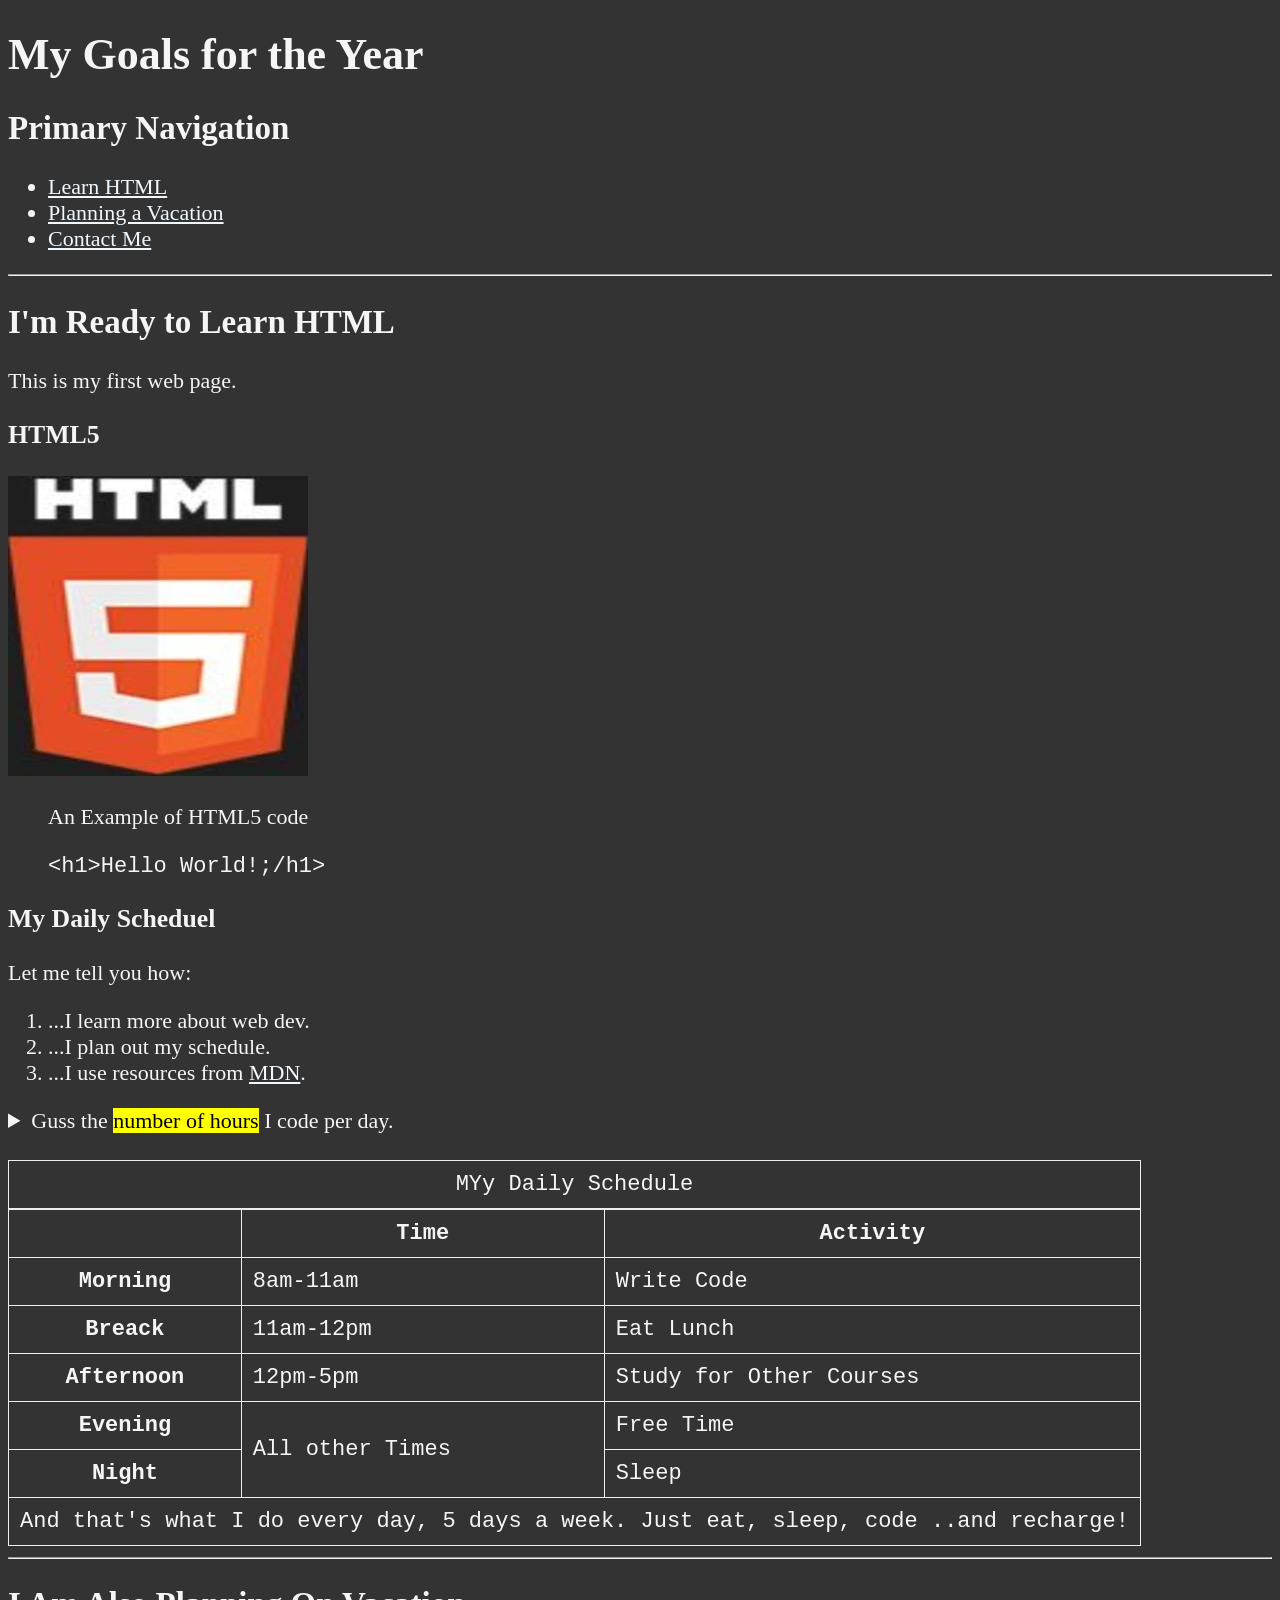
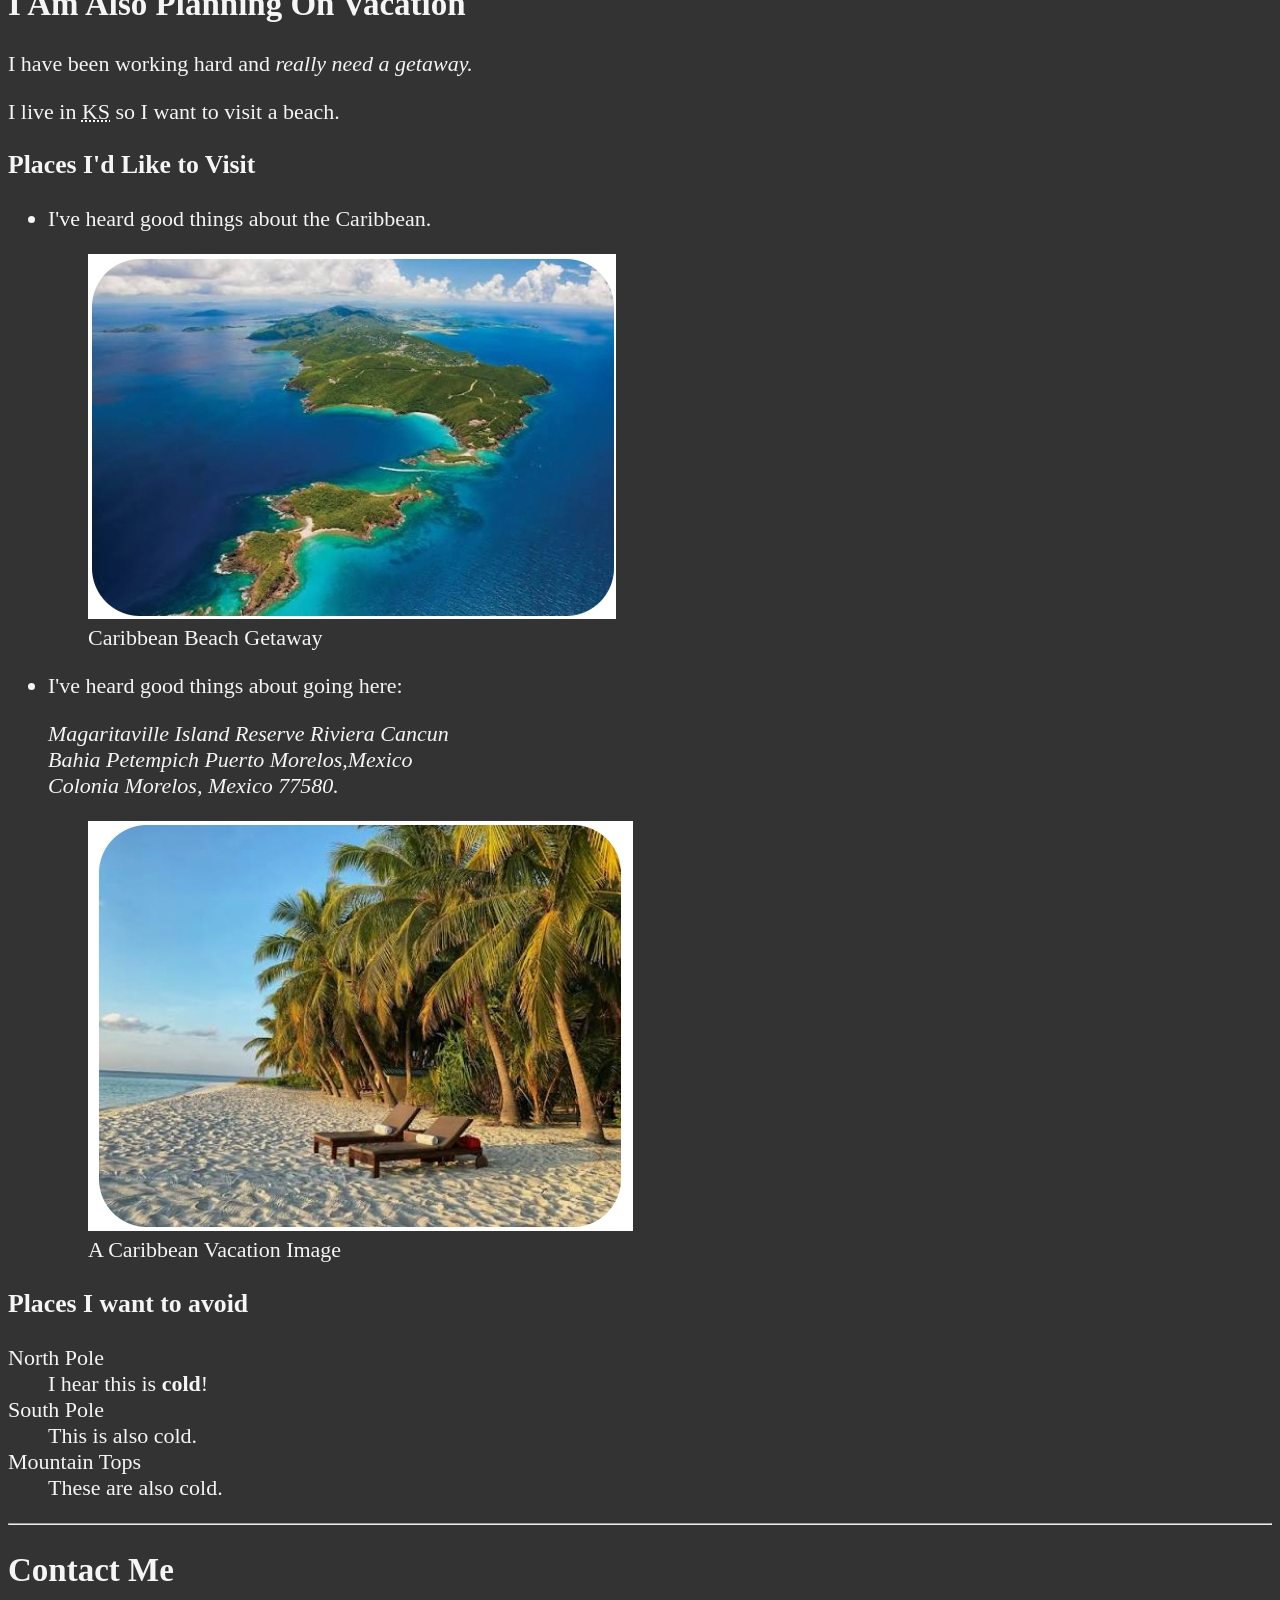
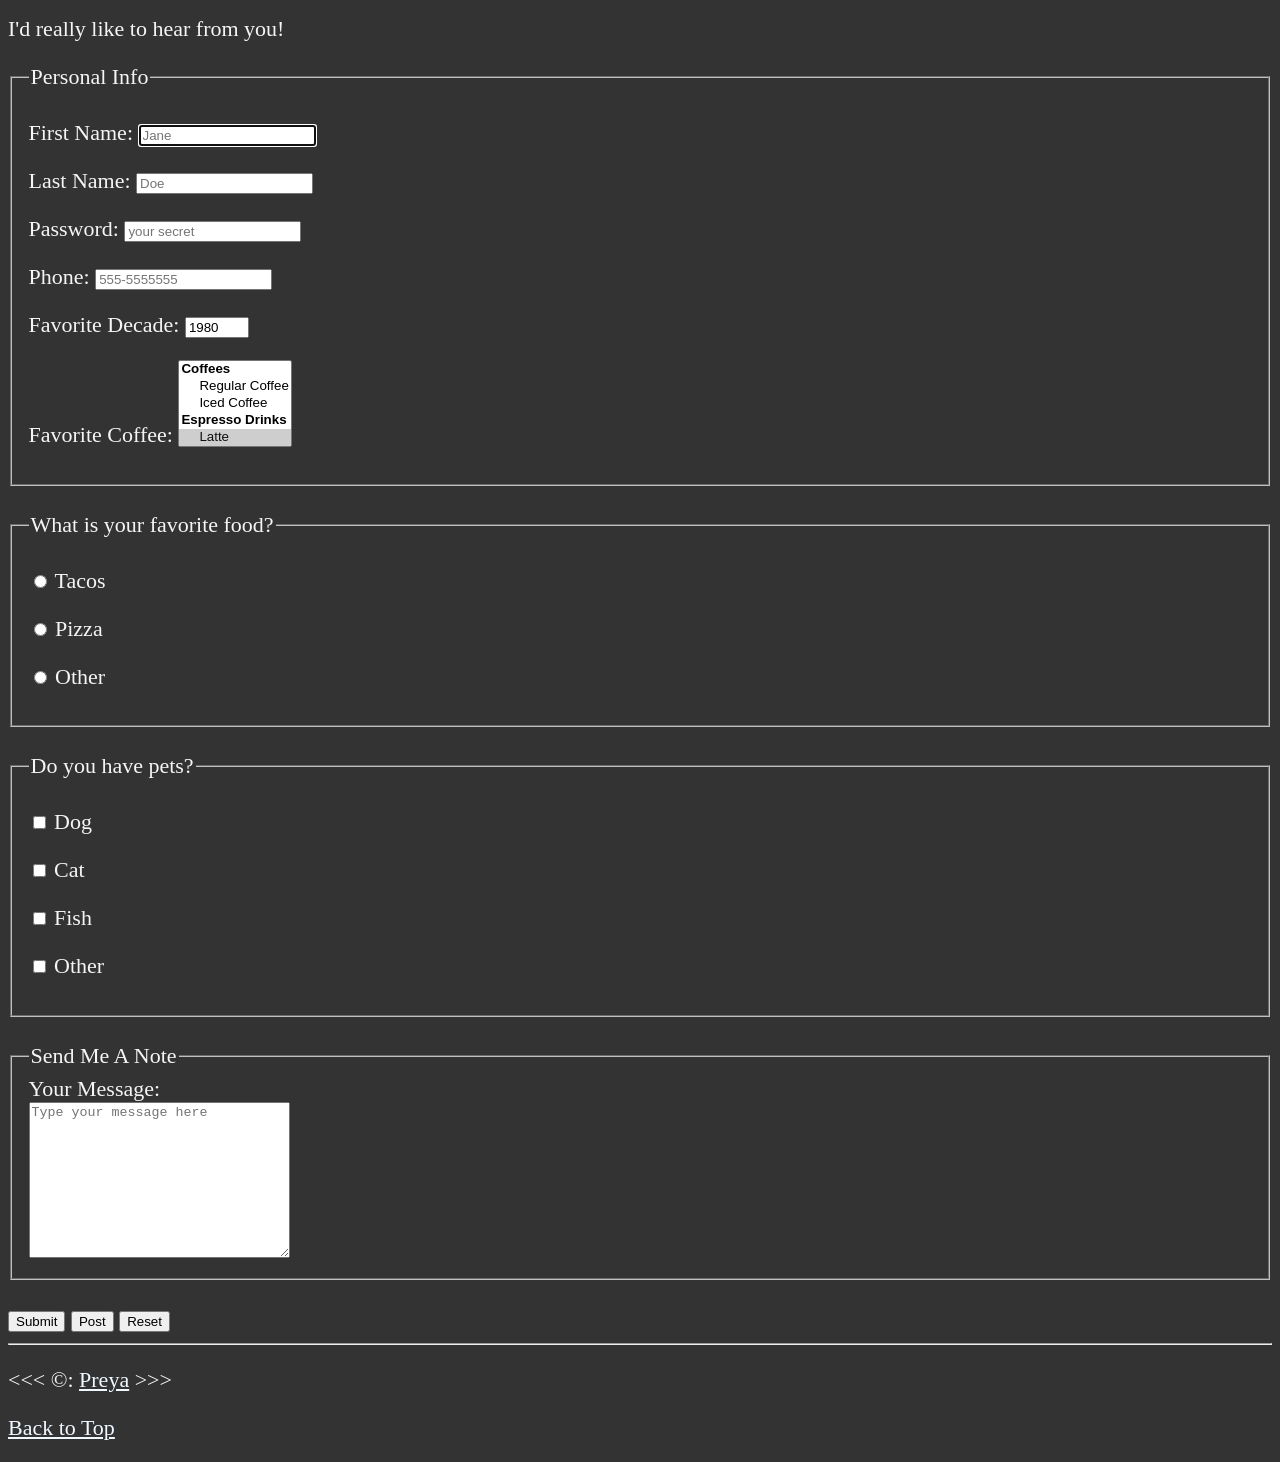
==== HTML/index.html @ 79cf8081 "Frontend Beginner" ====
<!DOCTYPE html>
<html lang="en">

<head>
    <meta charset="UTF-8">
    <meta name="author" content="Preya">
    <meta name="decription" content="This page contains all the things I am learning how to create as I learn HTML.">
    <title>MY First Web Page</title>
    <link rel="icon" href="html5.png" type="image/x-icon">
    <link rel="stylesheet" href="main.css" text="text/css">
</head>

<body>
    <header>
        <h1>My Goals for the Year</h1>

        <nav aria-labelledby="primary-navigation">
            <h2 id="primary-navigation">Primary Navigation</h2>
            <ul>
                <li>
                    <a href="#html">Learn HTML</a>
                </li>
                <li>
                    <a href="#vacation">Planning a Vacation</a>
                </li>
                <li>
                    <a href="#contact">Contact Me</a>
                </li>
            </ul>
        </nav>
    </header>

    <hr>
    <main>
        <article id="html">
            <h2>I'm Ready to Learn HTML</h2>
            <p>This is my first web page.</p>
            <section>
                <h3>HTML5</h3>
                <img src="img/html_logo_300x300.jpg" alt="HTML5 Logo" title="I am learning HTML5" width="300"
                    height="300">
                <figure>
                    <figcaption>An Example of HTML5 code</figcaption>
                    <p>
                        <code>&lt;h1&gt;Hello World!;/h1&gt;</code>
                    </p>
                </figure>
            </section>
            <section>
                <h3>My Daily Scheduel</h3>
                <p>Let me tell you how:</p>
                <ol>
                    <li>...I learn more about web dev.</li>
                    <li>...I plan out my schedule.</li>
                    <li>...I use resources from <abbr title=" Mozilla Developer Network"><a
                                href="https://developer.mozilla.org/">MDN</a></abbr>.</li>
                </ol>
                <aside>
                    <details>
                        <summary>Guss the <mark>number of hours</mark> I code per day.</summary>
                        <p>I start at <time datetime="08:00">8am</time> and I write code for <time datetime="PT3H">3
                                hours</time> every moring.</p>
                    </details>
                </aside>
                <br>
                <table>
                    <caption>MYy Daily Schedule</caption>
                    <thead>
                        <tr>
                            <th>&nbsp;</th>
                            <th scope="col">Time</th>
                            <!--<th id="time" scope="col">Time</th>-->
                            <th scope="col">Activity</th>
                        </tr>
                    </thead>
                    <tbody>
                    <tbody>
                        <tr>
                            <th scope="row">Morning</th>
                            <!--<td headers="time morning">
                            <th id="morning" scope="row">Morning</th>
                            <td headers="time morning">-->
                            <td><time datetime="08:00">8am</time>-<time datetime="11:00">11am</time>
                            </td>
                            <td>Write Code</td>
                        </tr>
                        <tr>
                            <th scope="row">Breack</th>
                            <td>
                                <time datetime="11:00">11am</time>-<time datetime="12:00">12pm</time>
                            </td>
                            <td>Eat Lunch</td>
                        </tr>
                        <tr>
                            <th scope="row">Afternoon</th>
                            <td>
                                <time datetime="12:00">12pm</time>-<time datetime="17:00">5pm</time>
                            </td>
                            <td>Study for Other Courses</td>
                        </tr>
                        <tr>
                            <th scope="row">Evening</th>
                            <td rowspan="2">All other Times</td>
                            <td>Free Time</td>
                        </tr>
                        <tr>
                            <th scope="row">Night</th>
                            <td>Sleep</td>
                        </tr>
                    </tbody>
                    <tfoot>
                        <tr>
                            <td colspan="3">And that's what I do every day, 5 days a week. Just eat, sleep, code ..and
                                recharge!</td>
                        </tr>
                    </tfoot>
                    </tbody>
                </table>
            </section>
        </article>

        <hr>

        <article id="vacation">
            <h2>I Am Also Planning On Vacation</h2>
            <p>I have been working hard and <em>really need a getaway.</em></p>
            <p>I live in <abbr title="Kansas">KS</abbr> so I want to visit a beach.</p>

            <section>
                <h3>Places I'd Like to Visit</h3>
                <ul>
                    <li>
                        <p>I've heard good things about the Caribbean.</p>
                        <figure>
                            <img src="img/caribbean.png" alt="Caribbean Beach"
                                title="I want to visit a Caribbean beach." width="528" height="365" loading="lazy">
                            <figcaption>
                                Caribbean Beach Getaway
                            </figcaption>
                        </figure>
                    </li>
                    <li>
                        <p>I've heard good things about going here:</p>
                        <address>
                            Magaritaville Island Reserve Riviera Cancun<br>
                            Bahia Petempich Puerto Morelos,Mexico<br>
                            Colonia Morelos, Mexico 77580.
                        </address>
                        <figure>
                            <img src="img/vacation.png" alt="Cancum Vacation" title="It's 5 o'Clock Somewhere!"
                                width="545" height="410" loading="lazy">
                            <figcaption>
                                A Caribbean Vacation Image
                            </figcaption>
                        </figure>
                    </li>
                </ul>
            </section>
            <!-- TODO: Add more places -->
            <!--div and span-->
            <section>
                <h3>Places I want to avoid</h3>
                <dl>
                    <dt>North Pole</dt>
                    <dd>I hear this is <strong>cold</strong>!</dd>

                    <dt>South Pole</dt>
                    <dd>This is also cold.</dd>

                    <dt>Mountain Tops</dt>
                    <dd>These are also cold.</dd>
                </dl>
            </section>
        </article>

        <hr>

        <article id="contact">
            <h2>Contact Me</h2>
            <p>I'd really like to hear from you!</p>

            <form action="https://httpbin.org/get" method="get">
                <fieldset>
                    <legend>Personal Info</legend>
                    <p>
                        <label for="firstName"> First Name:</label>
                        <input type="text" name="firstName" id="firstName" placeholder="Jane" autocomplete="on"
                            required="true" autofocus>
                    </p>
                    <!--required alone is enough too-->
                    <p>
                        <label for="lastName"> Last Name:</label>
                        <input type="text" name="lastName" id="lastName" placeholder="Doe" autocomplete="on"
                            required="true">
                    </p>
                    <!--required alone is enough too
                    only one element can have autofocus in a tab-->
                    </p>
                    <p>
                        <label for="password"> Password:</label>
                        <input type="password" name="password" id="password" placeholder="your secret" required>
                    </p>
                    <p>
                        <label for="phone"> Phone:</label>
                        <input type="tel" name="phone" id="phone" placeholder="555-5555555"
                            pattern="[0-9]{3}-[0-9]{3}[0-9]{4}" required>
                        <!--tel will bring up numeric keypad instead of alpha numerical keypad-->
                    </p>
                    <p>
                        <label for="decade"> Favorite Decade:</label>
                        <input type="number" name="decade" id="decade" min="1950" max="2020" step="10" value="1980">
                    </p>
                    <p>
                        <label for="coffee">Favorite Coffee:</label>
                        <select name="coffee" id="coffee" multiple size="5">
                            <optgroup label="Coffees">
                                <option value="regular coffee">Regular Coffee</option>
                                <option value="iced coffee">Iced Coffee</option>
                            </optgroup>
                            <optgroup label="Espresso Drinks">
                                <option value="latte" selected> Latte</option>
                                <option value="cappuccino">Cappuccinno</option>
                                <option value="cortado">Cortado</option>
                                <option value="americano">Americano</option>
                            </optgroup>
                            <option value="other">Other</option>
                        </select>
                    </p>
                    <!--control button to select more than one option-->
                    <!-- <p>
                    <label for="coffee">Favorite Coffee:</label>
                    <input type="text" name="coffee" id="coffee" list="coffee-list">
                    <datalist id="coffee-list">
                        <option value="regular coffee">
                        <option value="iced coffee">
                        <option value="latte">
                        <option value="cappuccino">
                        <option value="cortado">
                        <option value="americano">
                        <option value="other">
                    </datalist>
                </p> -->
                </fieldset>
                <br>
                <fieldset>
                    <legend>What is your favorite food?</legend>
                    <p>
                        <input type="radio" name="food" id="tacos" value="tacos">
                        <label for="tacos">Tacos</label>
                    </p>
                    <p>
                        <input type="radio" name="food" id="pizza" value="pizza">
                        <label for="pizza">Pizza</label>
                    </p>
                    <p>
                        <input type="radio" name="food" id="other" value="other">
                        <label for="other">Other</label>
                    </p>
                    <!--all name is same which is food, this allows only one-->
                </fieldset>
                <br>
                <fieldset>
                    <legend>Do you have pets?</legend>
                    <p>
                        <input type="checkbox" name="pets" id="dog" value="dog">
                        <label for="dog">Dog</label>
                    </p>
                    <p>
                        <input type="checkbox" name="pets" id="cat" value="cat">
                        <label for="cat">Cat</label>
                    </p>
                    <p>
                        <input type="checkbox" name="pets" id="fish" value="fish">
                        <label for="fish">Fish</label>
                    </p>
                    <p>
                        <input type="checkbox" name="pets" id="otherPet" value="otherPet">
                        <label for="otherPet">Other</label>
                    </p>
                    <!--id should be different from any other on the page so we can't type other as we already used it-->
                </fieldset>
                <br>
                <fieldset>
                    <legend>Send Me A Note</legend>
                    <label for="message">Your Message:</label>
                    <br>
                    <textarea name="message" id="message" cols="30" rows="10"
                        placeholder="Type your message here"></textarea>
                </fieldset>
                <br>
                <button type="submit">Submit</button>
                <button type="submit" formaction="https://httpbin.org/post" formmethod="post">Post</button>
                <button type="reset">Reset</button>
            </form>
        </article>
    </main>
    <hr>
    <footer>
        <p>
            &lt;&lt;&lt; &copy: <a href="about.html">Preya</a> &gt;&gt;&gt;
        </p>
        <p>
            <a href="#">Back to Top</a>
        </p>
    </footer>
</body>

</html>
---- HTML/main.css ----
html {
    font-size: 22px
}
body {
    background-color: #333;
    color: whitesmoke;
}

a {
    color: aliceblue;
}

a:visited {
    color: lightgrey;
}

a:hover, a:active{
    color: #eee;
}

table, tr, th, td, caption {
    border: 1px solid #eee;
    font-family: 'Courier New', Courier, monospace;
    border-collapse: collapse;
    padding: 0.5rem;
}
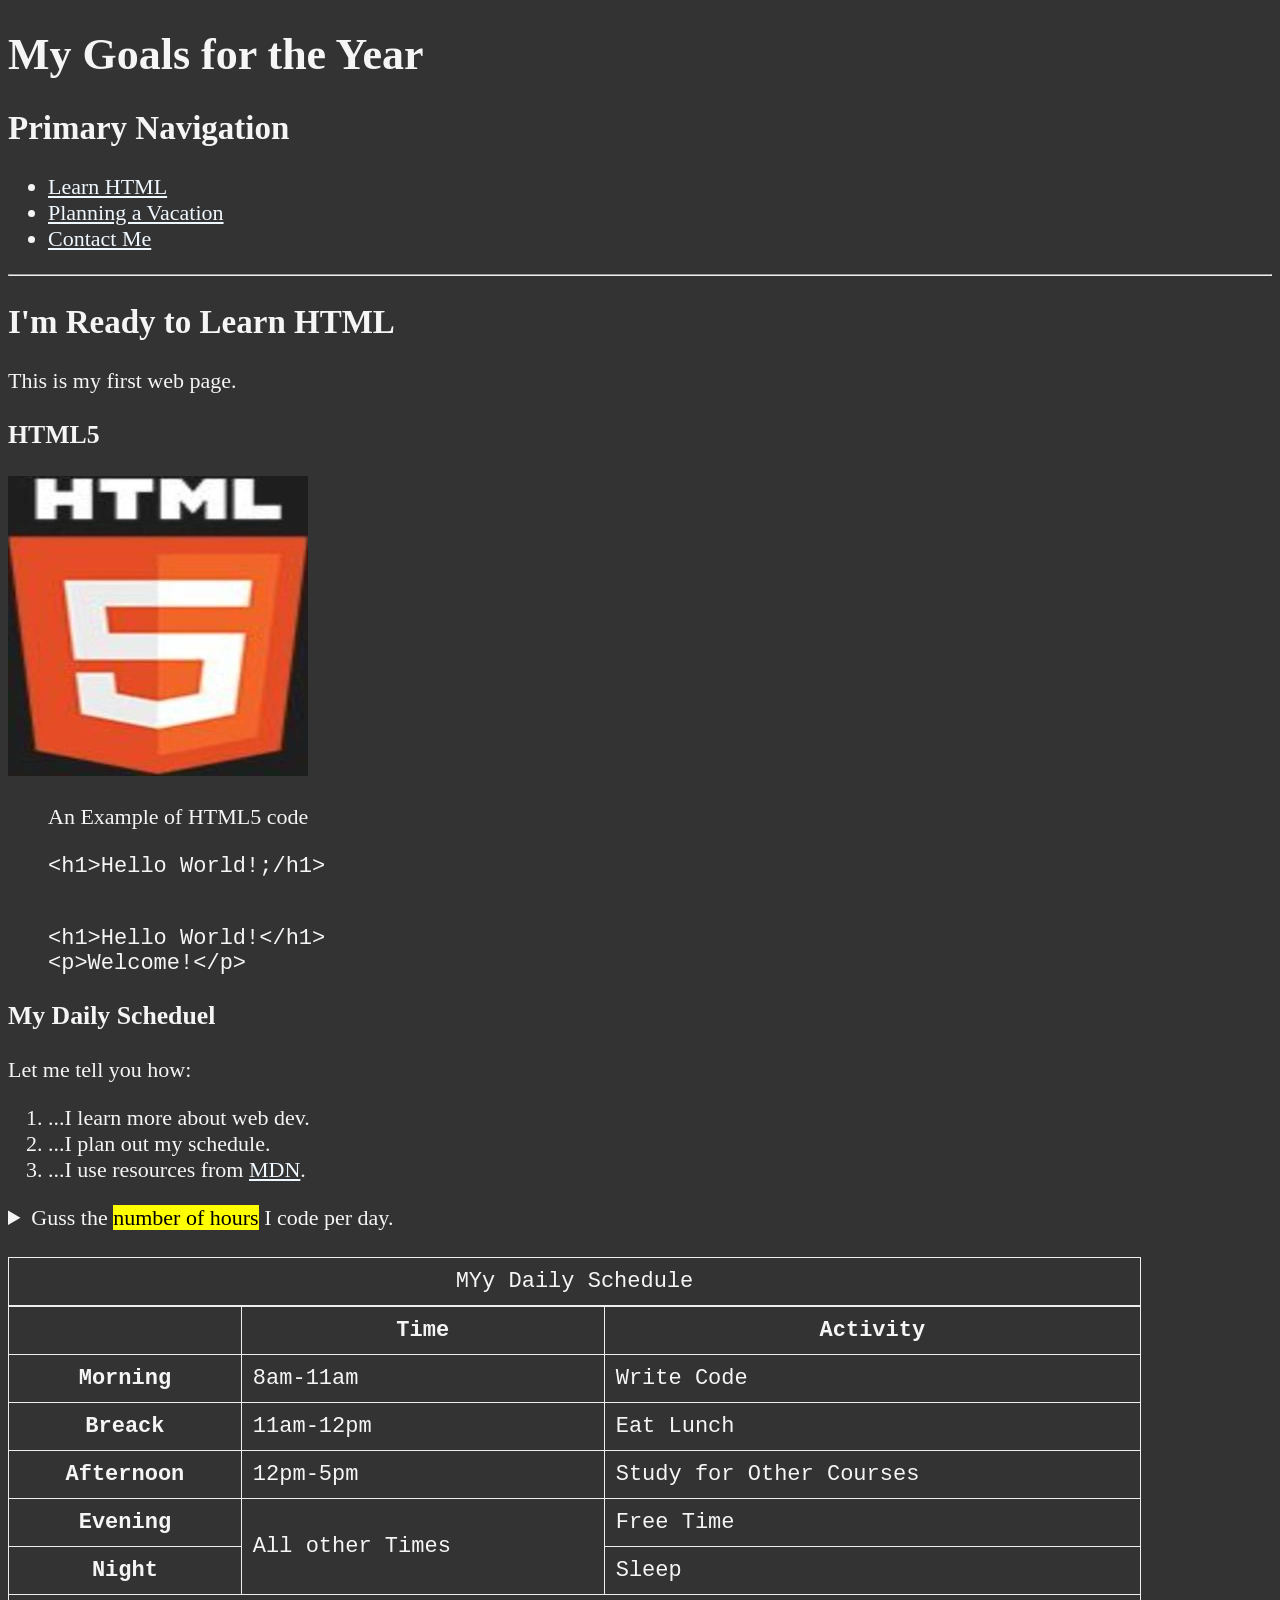
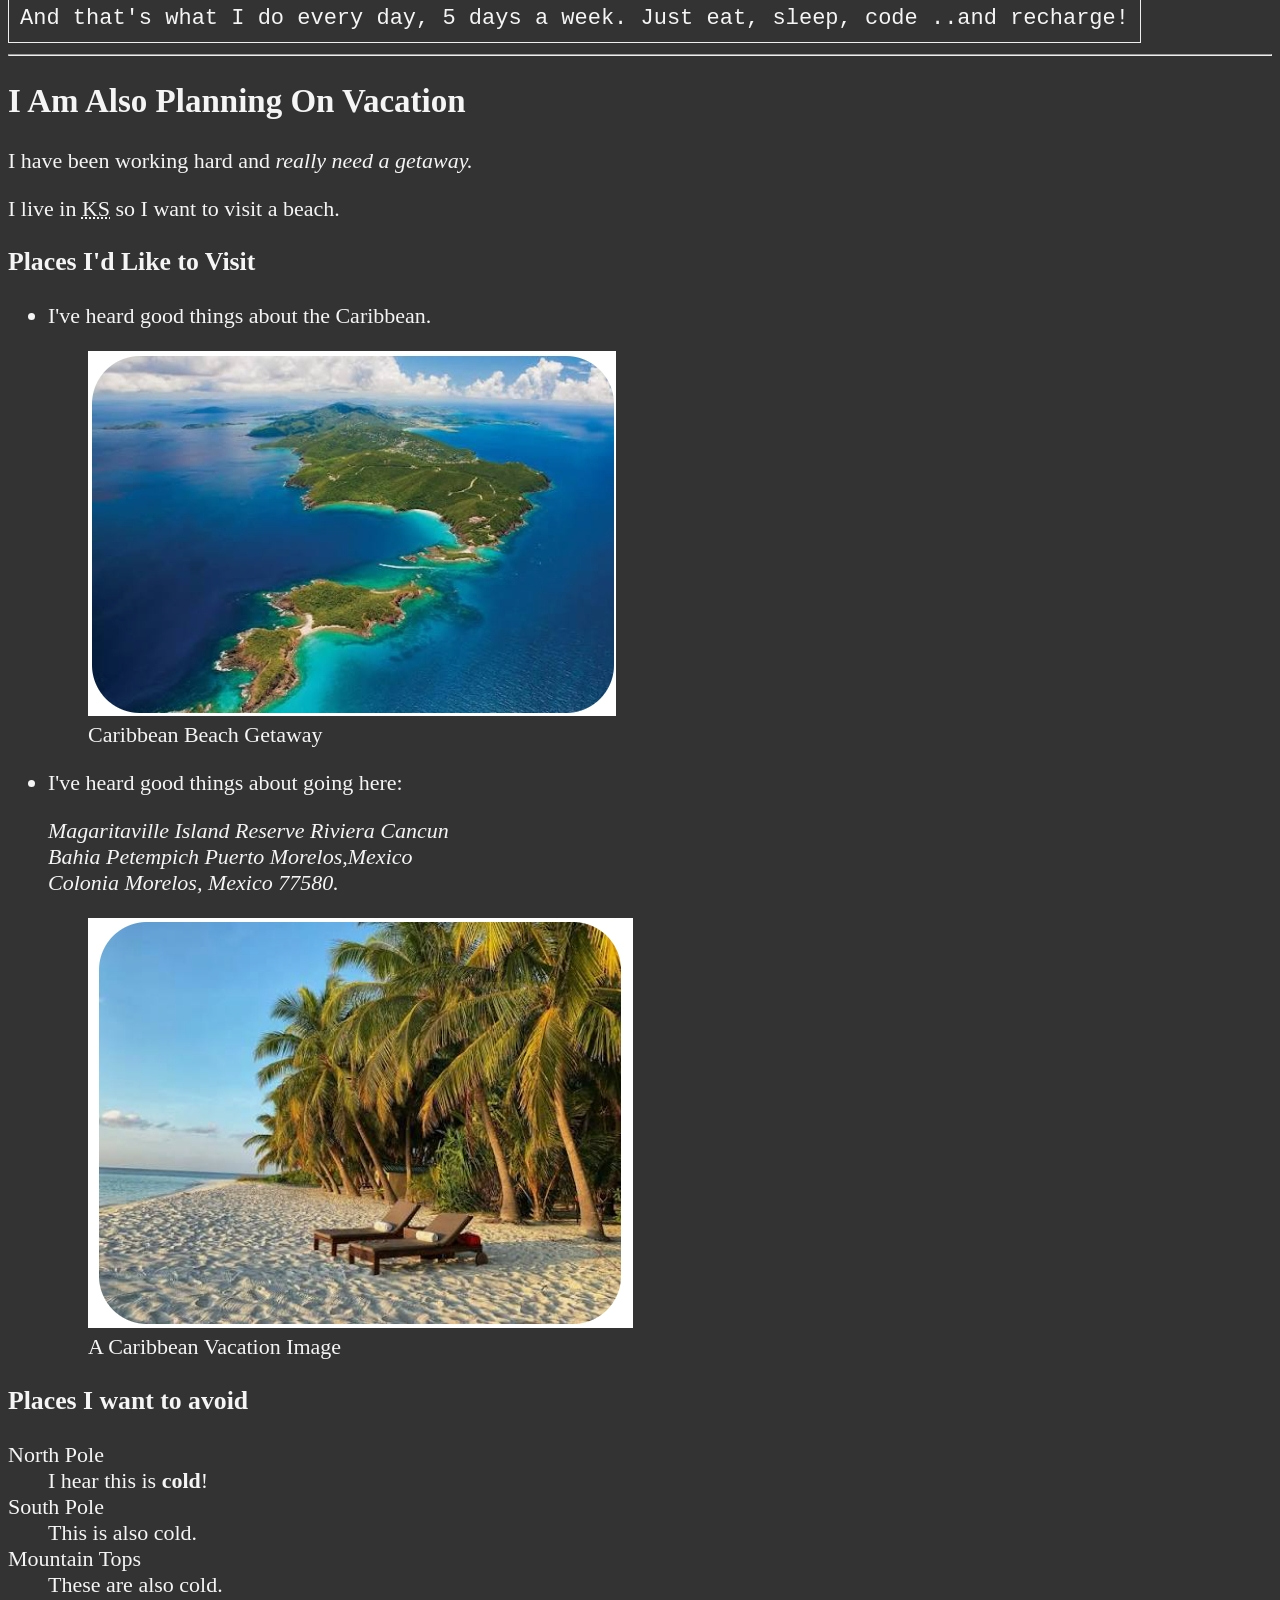
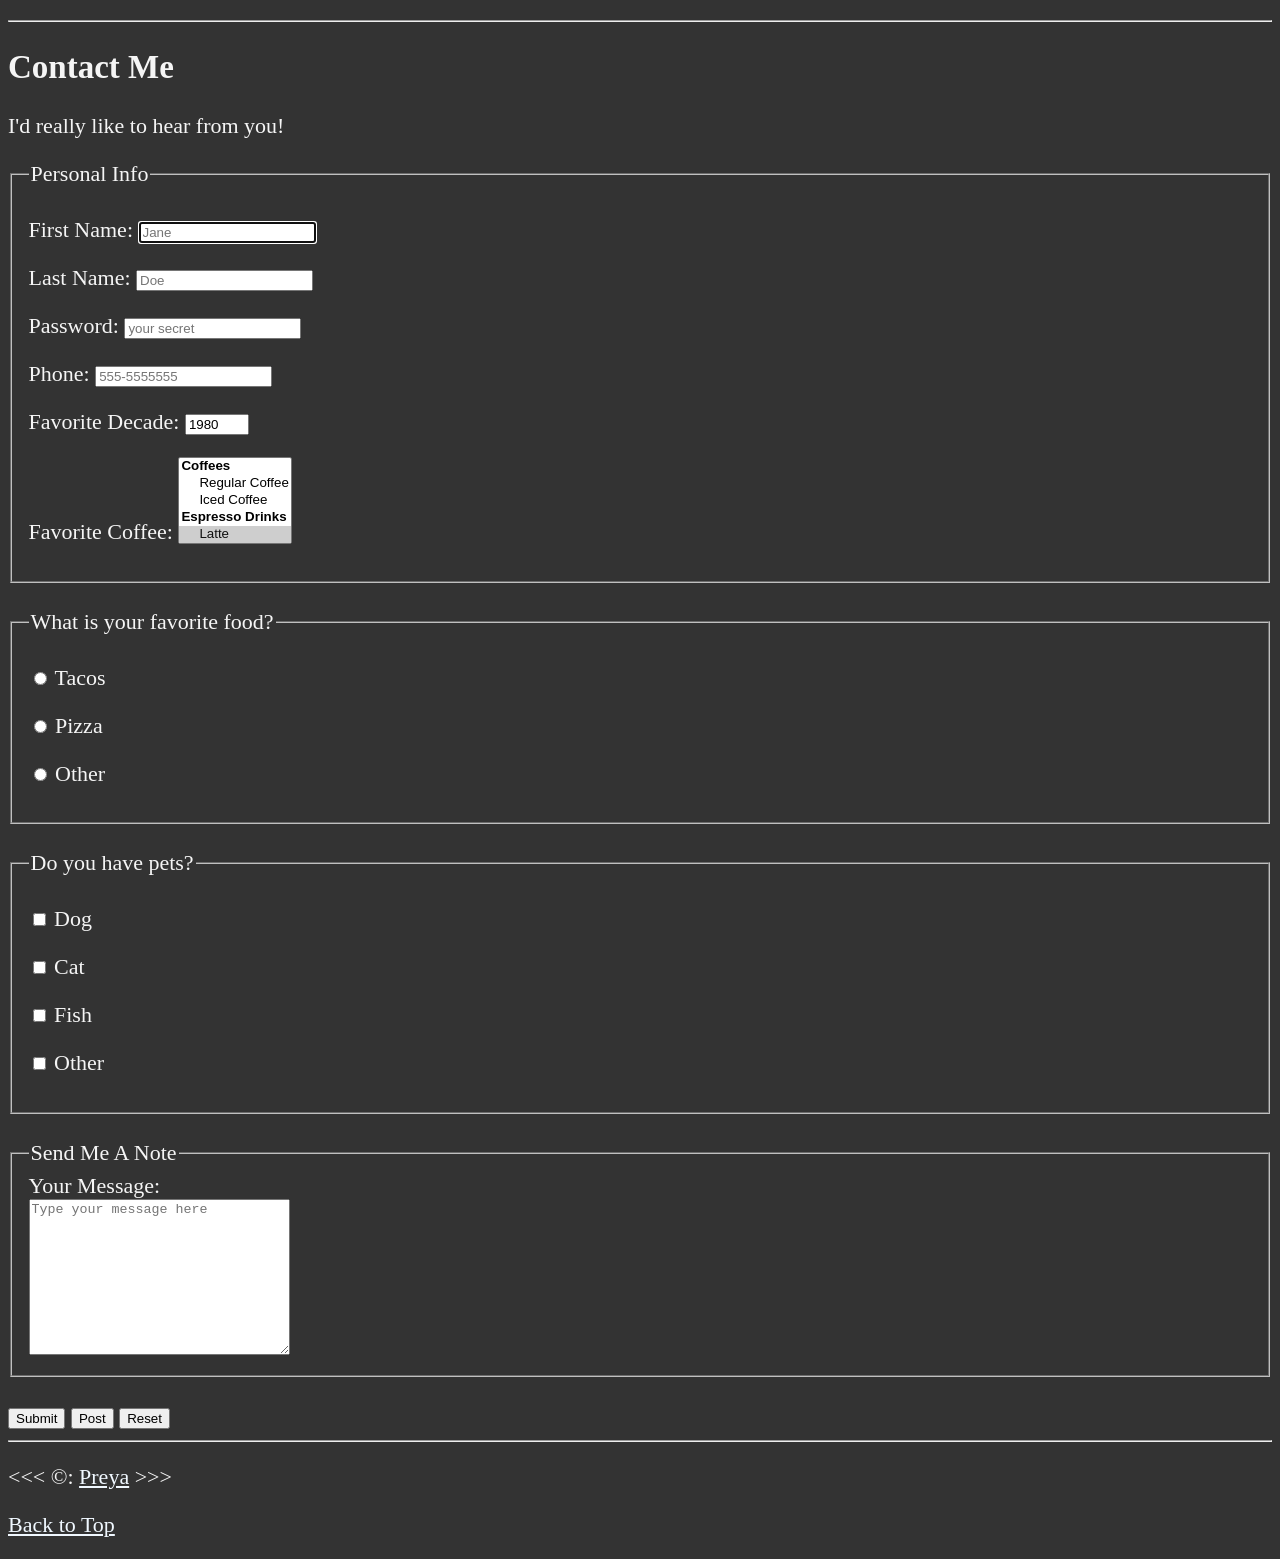
==== commit 75c7167b: "Meanings" ====
--- a/HTML/index.html
+++ b/HTML/index.html
@@ -1,24 +1,25 @@
 <!DOCTYPE html>
-<html lang="en">
+<html lang="en"> <!--lang is defined because, in search it will show and it will be usefull to translate-->
 
 <head>
-    <meta charset="UTF-8">
+    <meta charset="UTF-8"><!--imeta is used to give information about the website which will be shown in the search-->
     <meta name="author" content="Preya">
-    <meta name="decription" content="This page contains all the things I am learning how to create as I learn HTML.">
+    <meta name="description" content="This page contains all the things I am learning how to create as I learn HTML.">
     <title>MY First Web Page</title>
     <link rel="icon" href="html5.png" type="image/x-icon">
+    <!--relation = Defines a linked file’s relationship & type = Defines a file’s format(type is not required in modern HTML)-->
     <link rel="stylesheet" href="main.css" text="text/css">
 </head>
 
 <body>
     <header>
         <h1>My Goals for the Year</h1>
-
         <nav aria-labelledby="primary-navigation">
             <h2 id="primary-navigation">Primary Navigation</h2>
+            <!--id uniquely identifies a specific element and allows other code to target it.-->
             <ul>
                 <li>
-                    <a href="#html">Learn HTML</a>
+                    <a href="#html">Learn HTML</a><!--herf tells the browser: go to the library.-->
                 </li>
                 <li>
                     <a href="#vacation">Planning a Vacation</a>
@@ -27,22 +28,25 @@
                     <a href="#contact">Contact Me</a>
                 </li>
             </ul>
-        </nav>
+        </nav><!--<nav> describes the purpose of a link group.-->
     </header>
 
     <hr>
-    <main>
-        <article id="html">
+    <main><!-- The primary content of this page -->
+        <article id="html"><!--an independent topic(improve accessbility)-->
             <h2>I'm Ready to Learn HTML</h2>
             <p>This is my first web page.</p>
-            <section>
+            <section><!--groups related content within an article. A section normally should have a heading.-->
                 <h3>HTML5</h3>
                 <img src="img/html_logo_300x300.jpg" alt="HTML5 Logo" title="I am learning HTML5" width="300"
-                    height="300">
+                    height="300"><!--alternative text will be displayed when image can't be loaded-->
                 <figure>
                     <figcaption>An Example of HTML5 code</figcaption>
                     <p>
-                        <code>&lt;h1&gt;Hello World!;/h1&gt;</code>
+                        <code>&lt;h1&gt;Hello World!;/h1&gt;</code><!--<code> identifies the text as computer code. It is an inline element, so it can appear inside a paragraph.-->
+                    <pre><code>
+&lt;h1&gt;Hello World!&lt;/h1&gt;
+&lt;p&gt;Welcome!&lt;/p&gt;</code></pre><!--to display several lines of code, use <pre>-->
                     </p>
                 </figure>
             </section>
@@ -52,17 +56,17 @@
                 <ol>
                     <li>...I learn more about web dev.</li>
                     <li>...I plan out my schedule.</li>
-                    <li>...I use resources from <abbr title=" Mozilla Developer Network"><a
+                    <li>...I use resources from <abbr title="Mozilla Developer Network"><a
                                 href="https://developer.mozilla.org/">MDN</a></abbr>.</li>
                 </ol>
-                <aside>
-                    <details>
-                        <summary>Guss the <mark>number of hours</mark> I code per day.</summary>
+                <aside><!--<aside> marks related or secondary content.-->
+                    <details><!--<details> creates expandable/collapsible content.-->
+                        <summary>Guss the <mark>number of hours</mark> I code per day.</summary><!--<summary> provides the clickable title for <details>.-->
                         <p>I start at <time datetime="08:00">8am</time> and I write code for <time datetime="PT3H">3
                                 hours</time> every moring.</p>
                     </details>
                 </aside>
-                <br>
+                <br><!--<br> means break line. It moves the next content to the next line.-->
                 <table>
                     <caption>MYy Daily Schedule</caption>
                     <thead>
